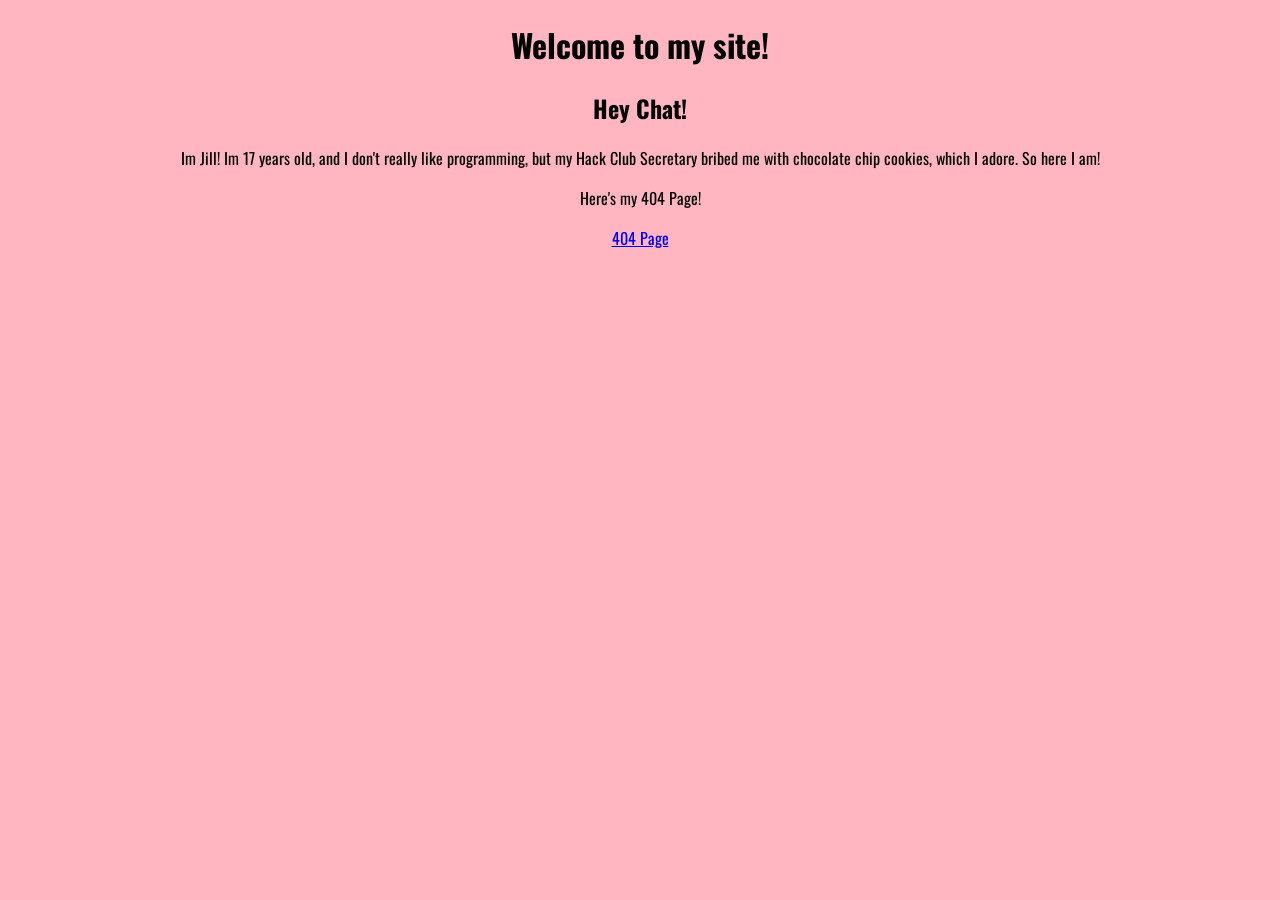
==== index.html @ e5f22699 "inital commit yay" ====
<!DOCTYPE html>
<html>
    <head>
        <title>
            Jill's Site
        </title>
        <link rel="preconnect" href="https://fonts.googleapis.com">
		<link rel="preconnect" href="https://fonts.gstatic.com" crossorigin>
		<link href="https://fonts.googleapis.com/css2?family=Oswald:wght@200..700&display=swap" rel="stylesheet">
		<link rel="stylesheet" href="./style.css" />
        <link rel="icon" type="image/x-icon" href="https://png.pngtree.com/png-vector/20260111/ourmid/pngtree-vintage-television-with-colorful-static-screen-png-image_18485881.webp">
    </head>
    <body>
        <h1>
            Welcome to my site!
        </h1>
        <h2>
            Hey Chat!
        </h2>
        <p>
            Im Jill! Im 17 years old, and I don't really like programming, but my Hack Club Secretary bribed me with chocolate chip cookies, which I adore. So here I am!
        </p>
        <p>
            Here's my 404 Page!
        </p>
        <a href="404.html"> 404 Page</a>
    </body>
</html>
---- style.css ----
body {
	background-color: lightpink;
	font-family: Oswald;
	h1:hover{
		color: deeppink;
	}
	p:hover{
		color: blue;
	}
	text-align: center;
}

.oswald-uniquifier {
  font-family: "Oswald", sans-serif;
  font-optical-sizing: auto;
  font-weight: 200;
  font-style: normal;
}
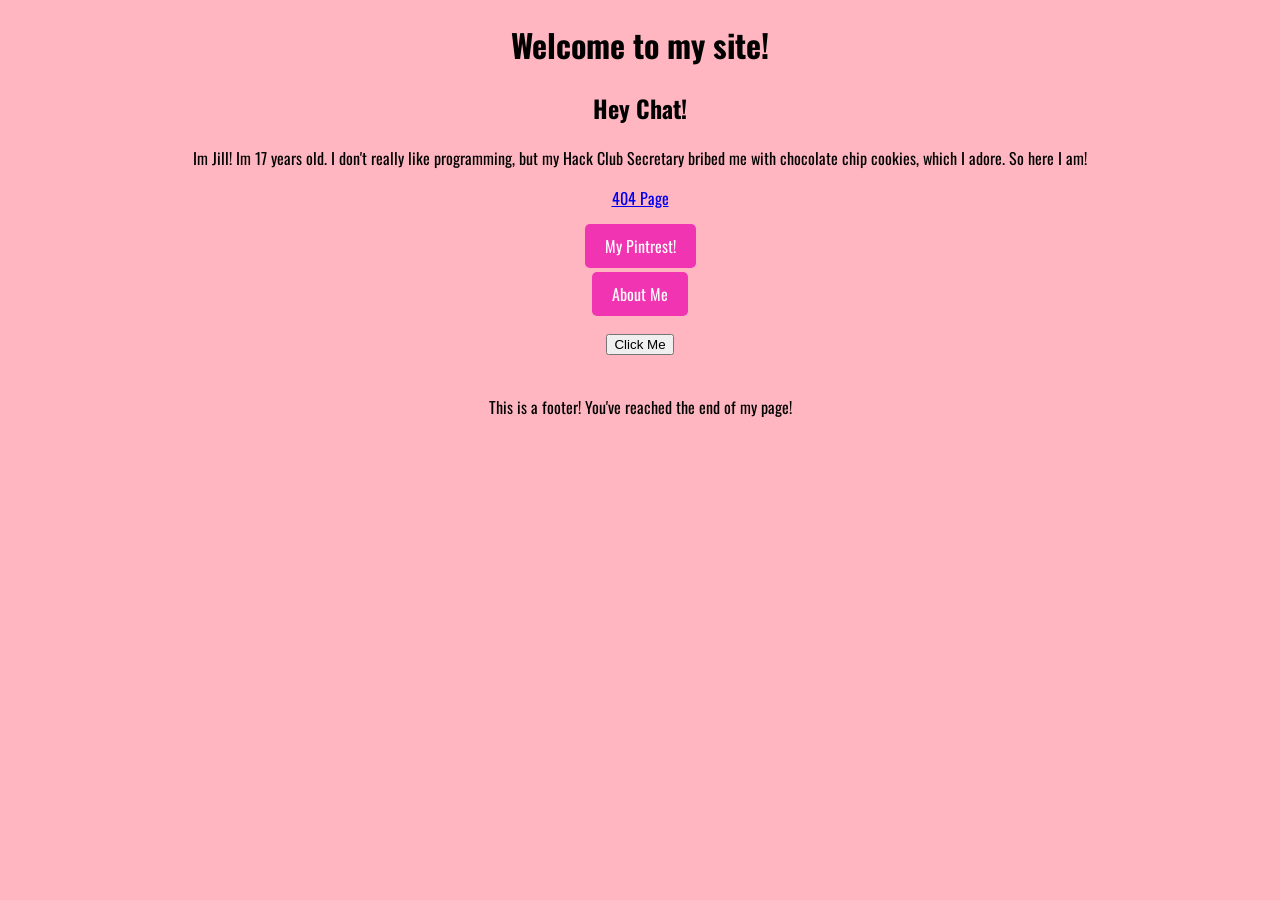
==== commit 361d468c: "added hella stuff" ====
--- a/index.html
+++ b/index.html
@@ -18,11 +18,23 @@
             Hey Chat!
         </h2>
         <p>
-            Im Jill! Im 17 years old, and I don't really like programming, but my Hack Club Secretary bribed me with chocolate chip cookies, which I adore. So here I am!
-        </p>
-        <p>
-            Here's my 404 Page!
+            Im Jill! Im 17 years old. I don't really like programming, but my Hack Club Secretary bribed me with chocolate chip cookies, which I adore. So here I am!
         </p>
         <a href="404.html"> 404 Page</a>
+        <br>
+        <br>
+        <a href="https://pin.it/2DU3P4tFa" style="text-decoration: none; padding: 10px 20px; background-color: #f134b2; color: white; border-radius: 5px;">My Pintrest!</a>
+        <br>
+        <br>
+        <a href="about_me.html" style="text-decoration: none; padding: 10px 20px; background-color: #f134b2; color: white; border-radius: 5px;">About Me</a>
+        <br>
+        <br>
+        <button onclick="alert('Im doing this instead of my Calculus hw, im cooked')">Click Me</button>
+
+        <br>
+        <br>
+        <footer>
+            <p>This is a footer! You've reached the end of my page!</p>
+        </footer>
     </body>
 </html>
